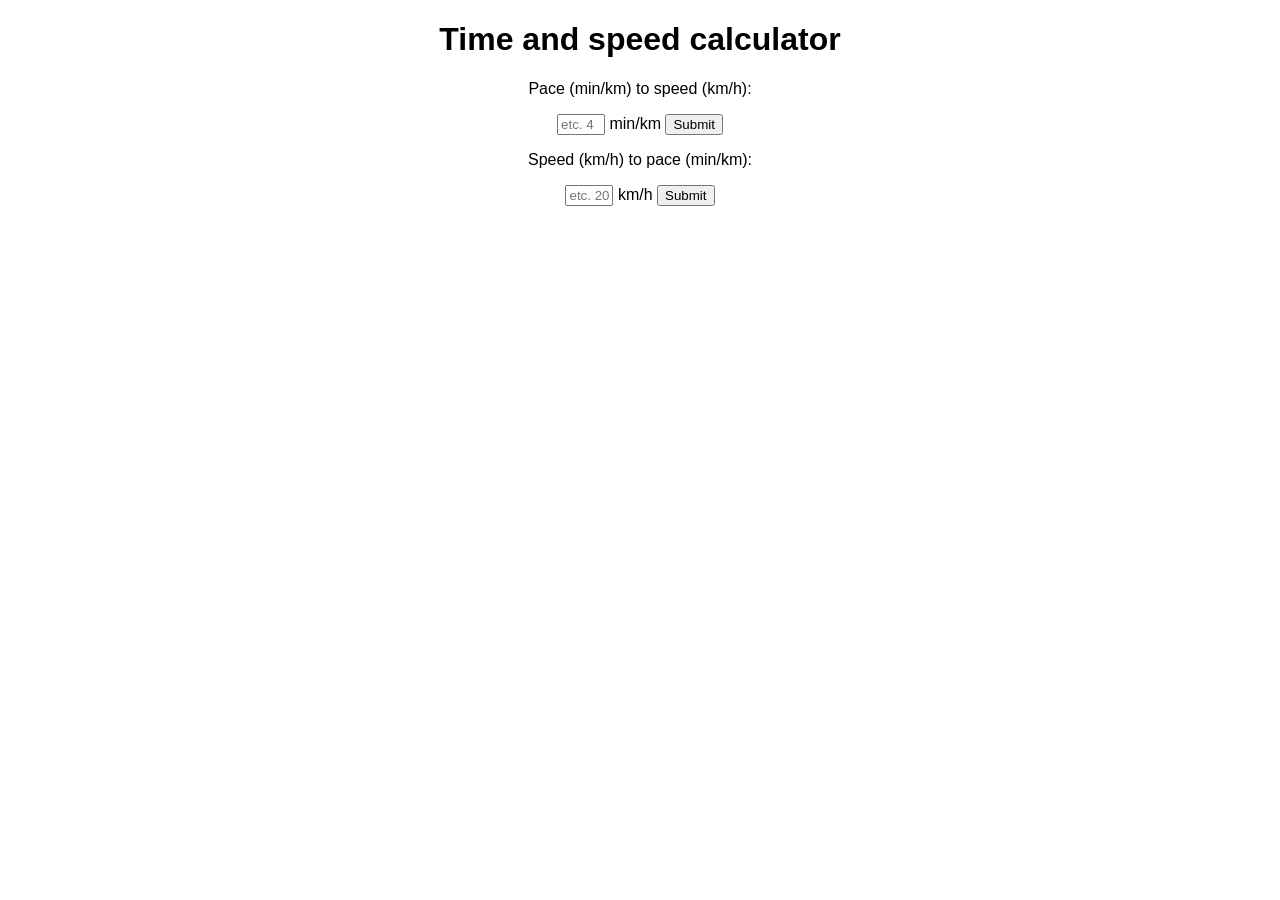
==== pace_calculator/index.html @ a52fb128 "Add calculator project" ====
<!DOCTYPE html> 
<html lang="en">
	<head>
		<title>Matěj Března</title>
		<meta charset="UTF-8">
		<meta name="description" content="Personal portfolio. Geoinformatics and Cartography student focusing on WebGIS and tool development.">
		<meta name="author" content="Matěj Března">
    <meta name="viewport" content="width=device-width, initial-scale=1.0">
    <link rel="stylesheet" href="pace-calculator.css">
	</head>

	<body>
    <h1>Time and speed calculator</h1>

    <div>
      <p>Pace (min/km) to speed (km/h):</p>
      <p>
        <input class="input-rectangle js-pace-input" placeholder="etc. 4"> min/km
        <button class="js-pace-submit-button">Submit</button>
      </p>
    </div>

    <div>
      <p>Speed (km/h) to pace (min/km):</p>
      <p>
        <input class="input-rectangle js-speed-input" placeholder="etc. 20"> km/h
        <button class="js-speed-submit-button">Submit</button>
      </p>
    </div>

    <script src="pace-calculator.js"></script>
	</body>
</html>
---- pace_calculator/pace-calculator.css ----
body {
  font-family: Helvetica, sans-serif;
  text-align: center;
}

.input-rectangle {
  width: 40px;
}
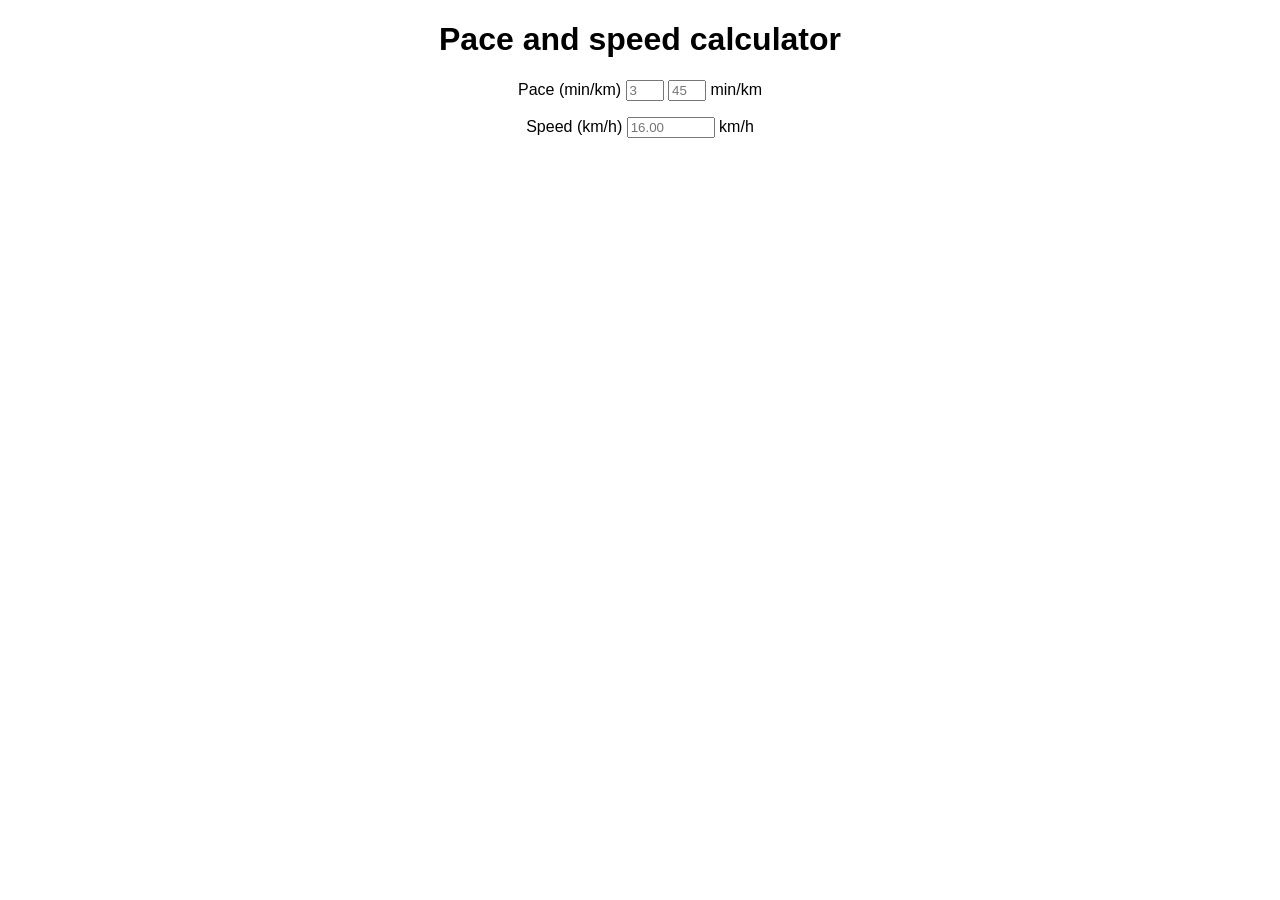
==== commit 6ab99e9c: "Remake the concept with 'input' eventListener" ====
--- a/pace_calculator/index.html
+++ b/pace_calculator/index.html
@@ -1,6 +1,6 @@
 <!DOCTYPE html> 
 <html lang="en">
-	<head>
+	<head> 
 		<title>Matěj Března</title>
 		<meta charset="UTF-8">
 		<meta name="description" content="Personal portfolio. Geoinformatics and Cartography student focusing on WebGIS and tool development.">
@@ -10,21 +10,18 @@
 	</head>
 
 	<body>
-    <h1>Time and speed calculator</h1>
+    <h1>Pace and speed calculator</h1>
 
     <div>
-      <p>Pace (min/km) to speed (km/h):</p>
-      <p>
-        <input class="input-rectangle js-pace-input" placeholder="etc. 4"> min/km
-        <button class="js-pace-submit-button">Submit</button>
+      <p>Pace (min/km)
+        <input class="pace-input-rectangle js-pace-min" type="number" placeholder="3">
+        <input class="pace-input-rectangle js-pace-sec" type="number" placeholder="45"> min/km
       </p>
     </div>
 
     <div>
-      <p>Speed (km/h) to pace (min/km):</p>
-      <p>
-        <input class="input-rectangle js-speed-input" placeholder="etc. 20"> km/h
-        <button class="js-speed-submit-button">Submit</button>
+      <p>Speed (km/h)
+        <input class="input-rectangle js-speed-input" type="number" placeholder="16.00"> km/h
       </p>
     </div>
 
--- a/pace_calculator/pace-calculator.css
+++ b/pace_calculator/pace-calculator.css
@@ -4,5 +4,9 @@
 }
 
 .input-rectangle {
-  width: 40px;
+  width: 80px;
+}
+
+.pace-input-rectangle {
+  width: 30px;
 }
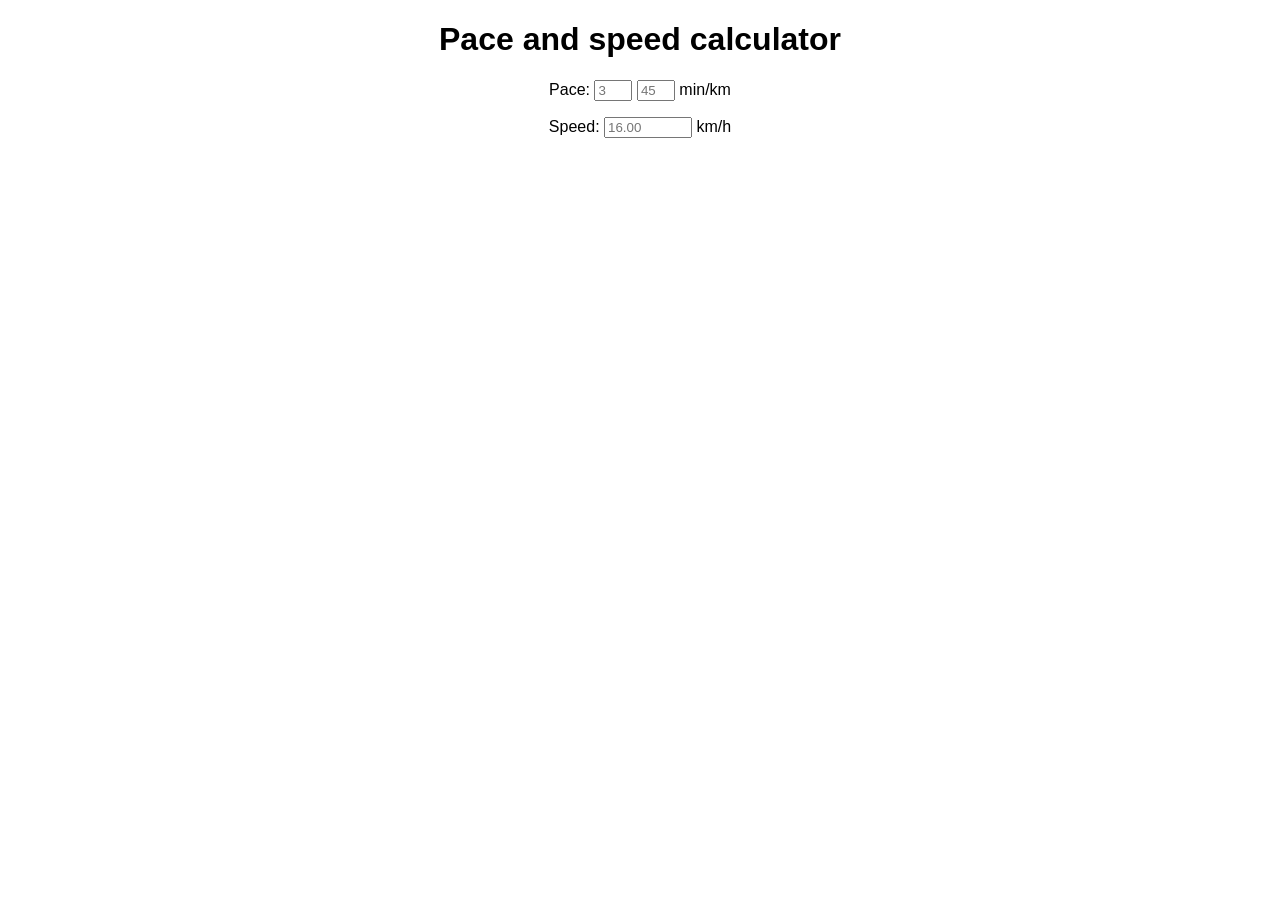
==== commit a457cbee: "Final changes and simplification" ====
--- a/pace_calculator/index.html
+++ b/pace_calculator/index.html
@@ -13,14 +13,14 @@
     <h1>Pace and speed calculator</h1>
 
     <div>
-      <p>Pace (min/km)
-        <input class="pace-input-rectangle js-pace-min" type="number" placeholder="3">
-        <input class="pace-input-rectangle js-pace-sec" type="number" placeholder="45"> min/km
+      <p>Pace:
+        <input class="pace-input-rectangle js-pace-min" type="number" min="0" max="99" placeholder="3">
+        <input class="pace-input-rectangle js-pace-sec" type="number" min="0" max="59" placeholder="45"> min/km
       </p>
     </div>
 
     <div>
-      <p>Speed (km/h)
+      <p>Speed:
         <input class="input-rectangle js-speed-input" type="number" placeholder="16.00"> km/h
       </p>
     </div>
